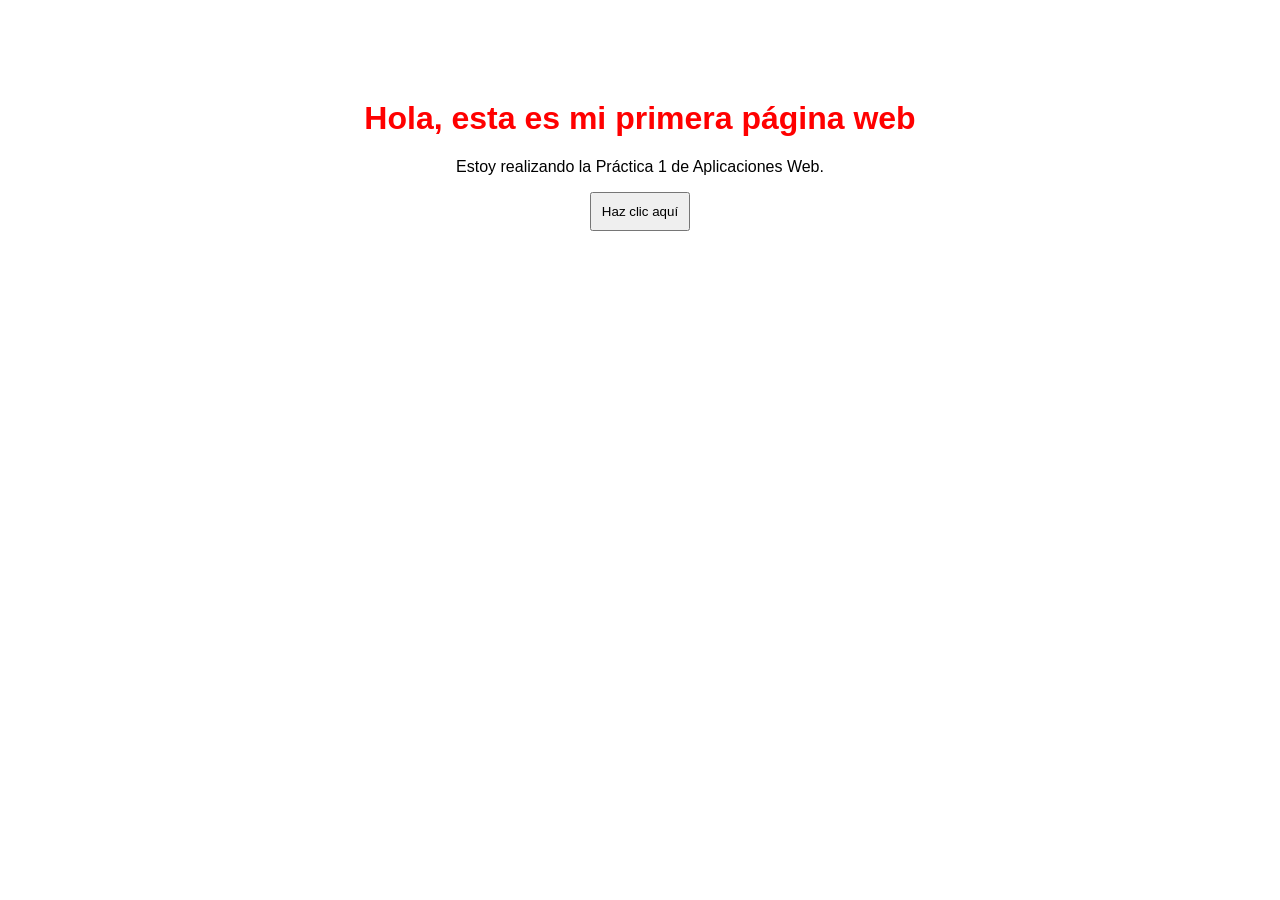
==== practica-01-entorno/index.html @ 6f522897 "Primer commit: practica 01" ====
<!DOCTYPE html>
<html>
<head>
    <title>Mi primera página web</title>
    <link rel="stylesheet" href="style.css">
</head>

<body>

    <h1 onclick="saludar()">Hola, esta es mi primera página web</h1>

    <p>Estoy realizando la Práctica 1 de Aplicaciones Web.</p>

    <button onclick="saludar()">Haz clic aquí</button>

    <script src="script.js"></script>

</body>
</html>
---- practica-01-entorno/style.css ----
body {
    font-family: Arial;
    text-align: center;
    margin-top: 100px;
}

h1 {
    color: red;
}

button {
    padding: 10px;
}
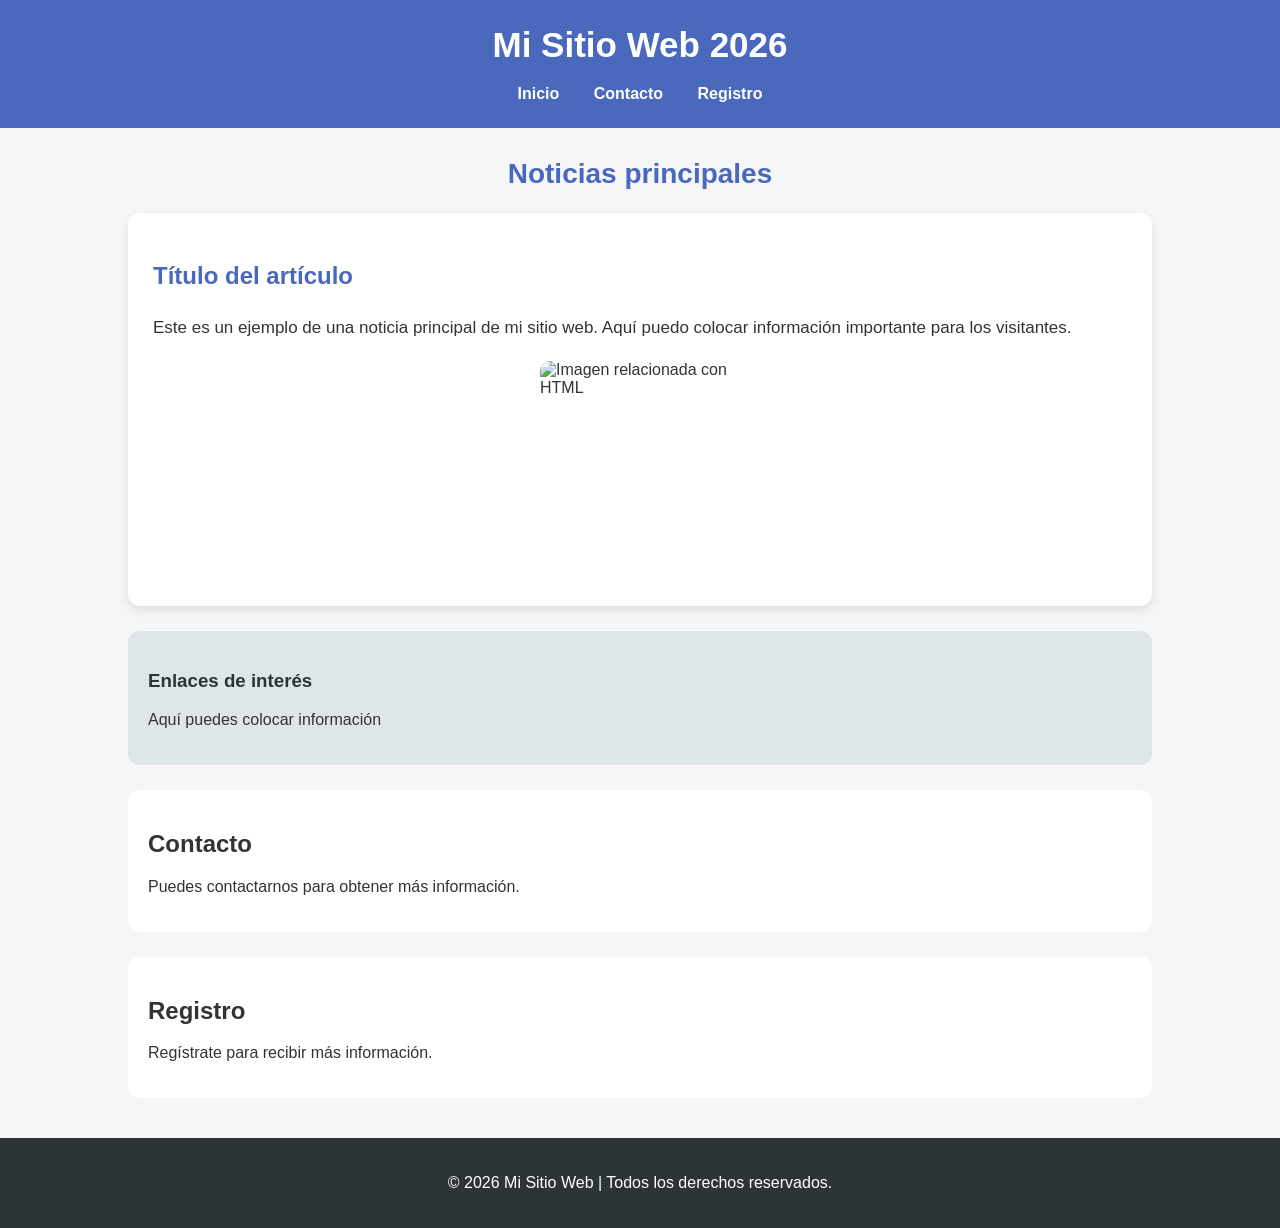
==== commit 3e6ca773: "Actualiza la pagina web" ====
--- a/practica-01-entorno/index.html
+++ b/practica-01-entorno/index.html
@@ -1,19 +1,80 @@
+
 <!DOCTYPE html>
-<html>
+<html lang="es">
+
 <head>
-    <title>Mi primera página web</title>
+    <meta charset="UTF-8">
+    <meta name="viewport" content="width=device-width, initial-scale=1.0">
+    <title>Mi Sitio Web 2026</title>
     <link rel="stylesheet" href="style.css">
 </head>
 
 <body>
 
-    <h1 onclick="saludar()">Hola, esta es mi primera página web</h1>
+    <header>
+        <h1>Mi Sitio Web 2026</h1>
 
-    <p>Estoy realizando la Práctica 1 de Aplicaciones Web.</p>
+        <nav>
+            <ul>
+                <li>
+                    <a href="https://www.upp.edu.mx/">Inicio</a>
+                </li>
 
-    <button onclick="saludar()">Haz clic aquí</button>
+                <li>
+                    <a href="#contacto">Contacto</a>
+                </li>
 
-    <script src="script.js"></script>
+                <li>
+                    <a href="#registro">Registro</a>
+                </li>
+            </ul>
+        </nav>
+    </header>
+
+    <!-- Contenido principal -->
+    <main>
+
+        <section>
+            <h2 class="noticias">Noticias principales</h2>
+
+            <article>
+                <h3>Título del artículo</h3>
+
+                <p>
+                    Este es un ejemplo de una noticia principal de mi sitio web.
+                    Aquí puedo colocar información importante para los visitantes.
+                </p>
+
+                <img 
+                    src="https://web.dev/static/html/image/hero-html_480.png?hl=es-419"
+                    alt="Imagen relacionada con HTML">
+            </article>
+        </section>
+
+        <aside>
+            <h3>Enlaces de interés</h3>
+
+            <p>
+                Aquí puedes colocar información
+            </p>
+        </aside>
+
+        <section id="contacto">
+            <h2>Contacto</h2>
+            <p>Puedes contactarnos para obtener más información.</p>
+        </section>
+
+        <section id="registro">
+            <h2>Registro</h2>
+            <p>Regístrate para recibir más información.</p>
+        </section>
+
+    </main>
+
+    <footer>
+        <p>&copy; 2026 Mi Sitio Web | Todos los derechos reservados.</p>
+    </footer>
 
 </body>
-</html>+
+</html>
--- a/practica-01-entorno/style.css
+++ b/practica-01-entorno/style.css
@@ -1,13 +1,105 @@
+
 body {
-    font-family: Arial;
-    text-align: center;
-    margin-top: 100px;
+    margin: 0;
+    font-family: Arial, sans-serif;
+    background-color: #f4f6f8;
+    color: #333;
 }
 
-h1 {
-    color: red;
+header {
+    background-color: #4a69bd;
+    color: white;
+    text-align: center;
+    padding: 25px;
 }
 
-button {
-    padding: 10px;
-}+header h1 {
+    margin: 0 0 20px;
+    font-size: 35px;
+}
+
+nav ul {
+    list-style: none;
+    padding: 0;
+    margin: 0;
+}
+
+nav li {
+    display: inline;
+    margin: 0 15px;
+}
+
+nav a {
+    color: white;
+    text-decoration: none;
+    font-weight: bold;
+}
+
+nav a:hover {
+    text-decoration: underline;
+}
+
+main {
+    width: 80%;
+    margin: 30px auto;
+}
+
+.noticias {
+    color: #4a69bd;
+    text-align: center;
+    font-size: 28px;
+}
+
+article {
+    background-color: white;
+    padding: 25px;
+    margin-top: 20px;
+    border-radius: 12px;
+    box-shadow: 0 4px 10px rgba(0, 0, 0, 0.1);
+}
+
+article h3 {
+    color: #4a69bd;
+    font-size: 24px;
+}
+
+article p {
+    font-size: 17px;
+    line-height: 1.6;
+}
+
+article img {
+    display: block;
+    width: 200px;
+    height: 200px;
+    margin: 20px auto;
+    border-radius: 10px;
+}
+
+aside {
+    background-color: #dfe6e9;
+    padding: 20px;
+    margin-top: 25px;
+    border-radius: 12px;
+}
+
+aside h3 {
+    color: #2d3436;
+}
+
+#contacto,
+#registro {
+    background-color: white;
+    padding: 20px;
+    margin-top: 25px;
+    border-radius: 12px;
+}
+
+
+footer {
+    background-color: #2d3436;
+    color: white;
+    text-align: center;
+    padding: 20px;
+    margin-top: 40px;
+}
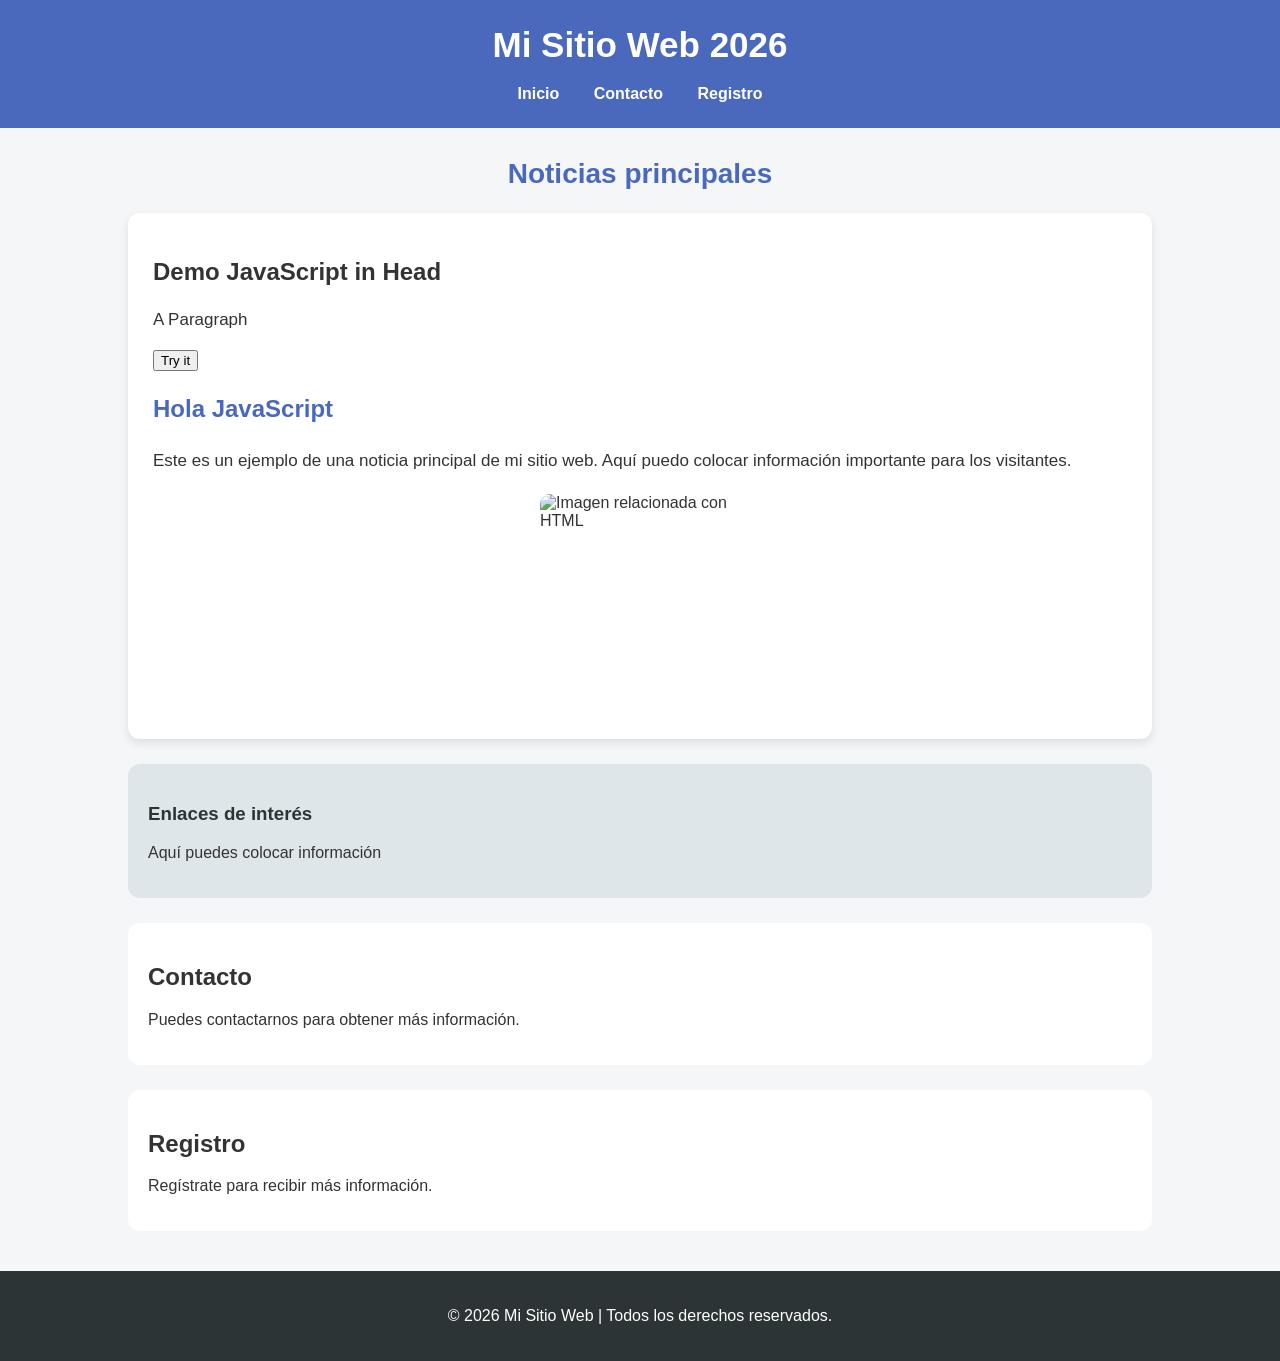
==== commit 5447c62d: "Actualiza practica 01" ====
--- a/practica-01-entorno/index.html
+++ b/practica-01-entorno/index.html
@@ -7,6 +7,7 @@
     <meta name="viewport" content="width=device-width, initial-scale=1.0">
     <title>Mi Sitio Web 2026</title>
     <link rel="stylesheet" href="style.css">
+    <script src="script.js"></script>
 </head>
 
 <body>
@@ -31,14 +32,17 @@
         </nav>
     </header>
 
-    <!-- Contenido principal -->
+
     <main>
-
         <section>
             <h2 class="noticias">Noticias principales</h2>
 
             <article>
-                <h3>Título del artículo</h3>
+                <h2>Demo JavaScript in Head</h2>
+
+                <p id="Saludo">A Paragraph</p>
+                <button type="button" onclick="myFunction()">Try it</button>
+                <h3 id="Saludo">Hola JavaScript</h3>
 
                 <p>
                     Este es un ejemplo de una noticia principal de mi sitio web.
